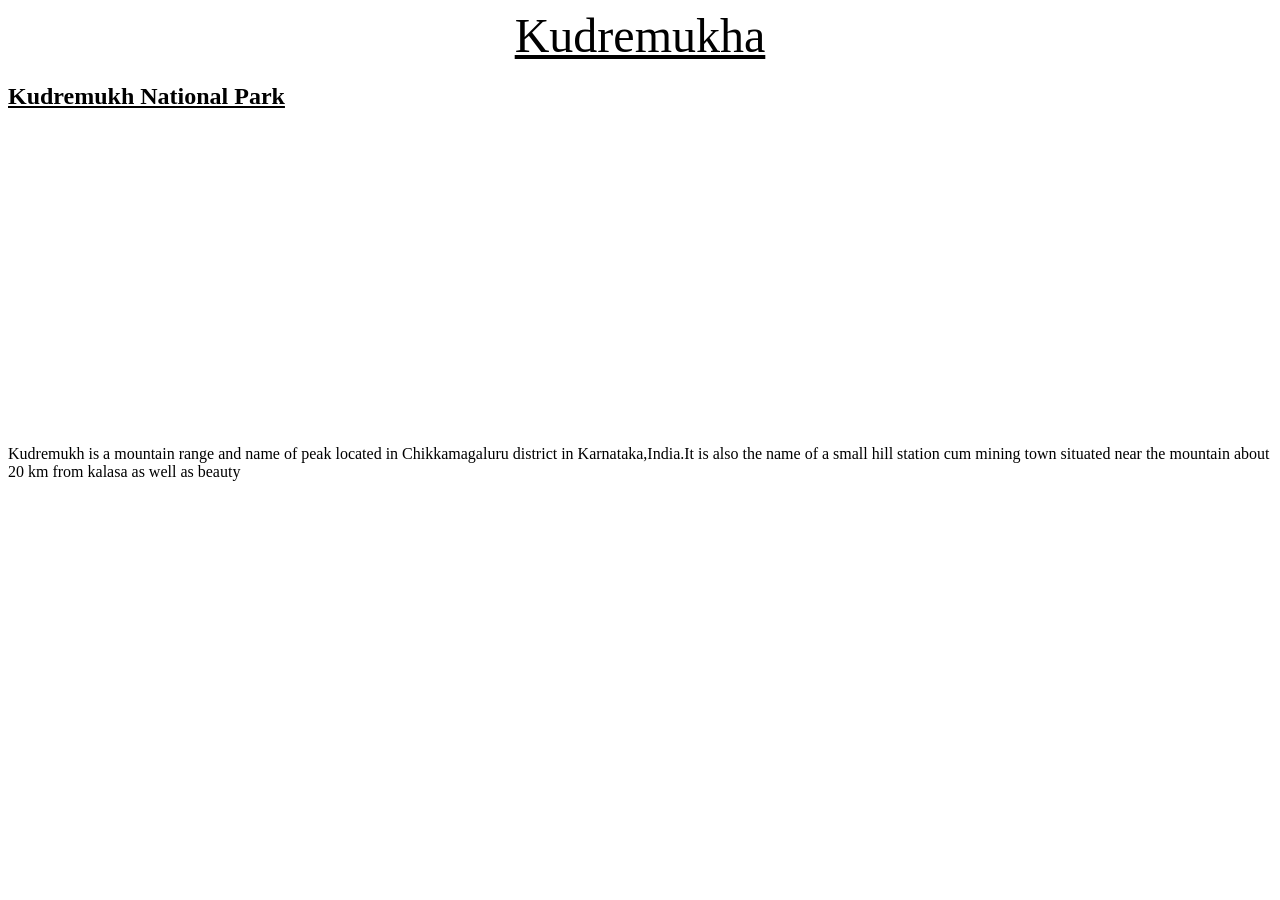
==== chikka.html @ 0acacfd2 "Add files via upload" ====
<html>
<head>
<title>CHIKKAMAGALURU</title>
</head>
<body>
<p align="center">
<font size="120"><u>Kudremukha</u></font></p>
<h2><u>Kudremukh National Park</h2></u>
<iframe width="560"height="315"src="https://www.youtube.com/embed/J_y8FTULhSc"frameborder="0"allow="accelerometer;autoplay;clip-board-write;encrypted-media;gyroscope;picture-in-picture"allowfullscreen></iframe><br>
Kudremukh is a mountain range and name of peak located in Chikkamagaluru district in Karnataka,India.It is also the name of a small hill station cum mining town situated near the mountain about 20 km from kalasa as well as beauty</p>
</body>
</html>
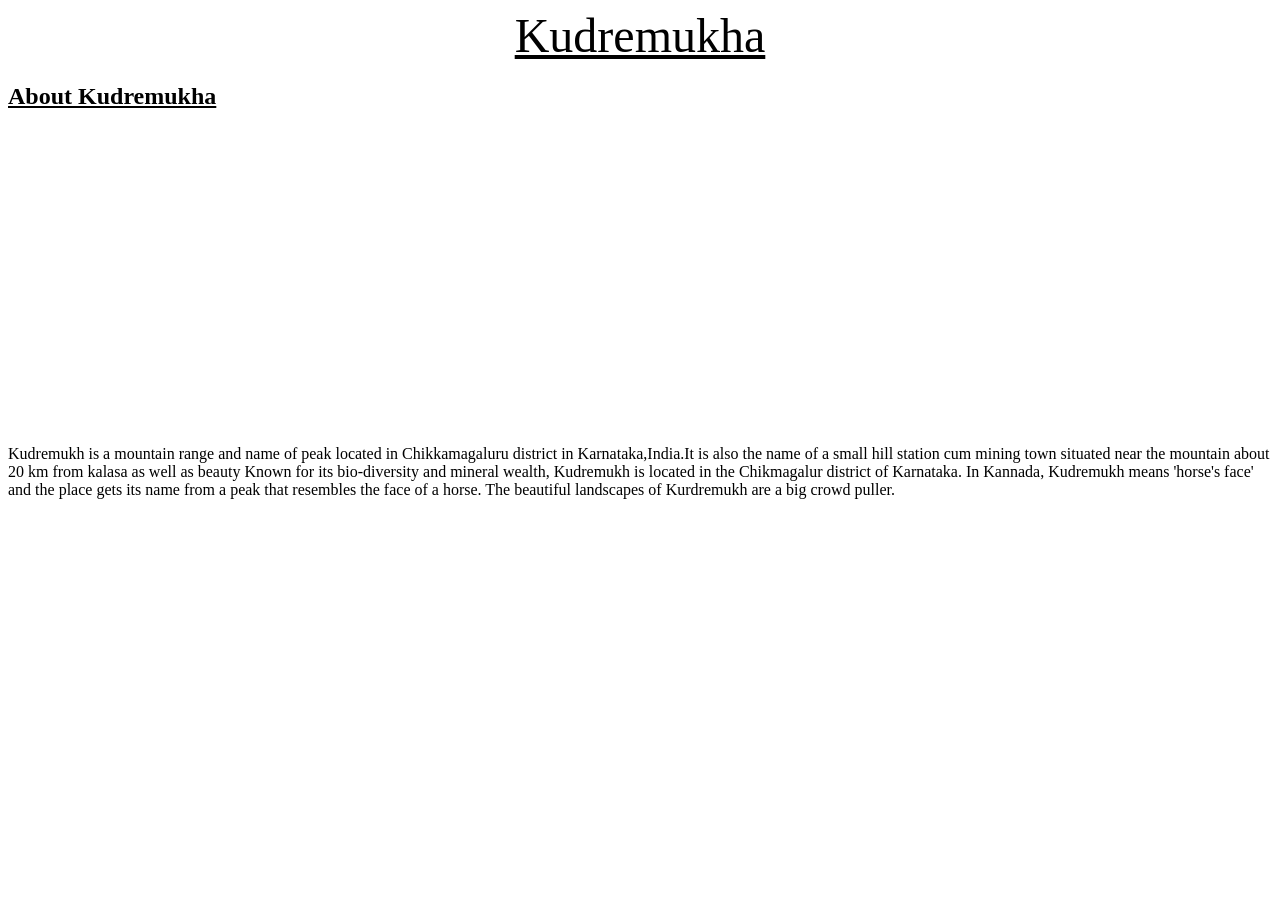
==== commit 944d8d86: "Update chikka.html" ====
--- a/chikka.html
+++ b/chikka.html
@@ -1,13 +1,14 @@
 
 <html>
 <head>
-<title>CHIKKAMAGALURU</title>
+<title>KUDEREMUKHA</title>
 </head>
 <body>
 <p align="center">
 <font size="120"><u>Kudremukha</u></font></p>
-<h2><u>Kudremukh National Park</h2></u>
+<h2><u>About Kudremukha</h2></u>
 <iframe width="560"height="315"src="https://www.youtube.com/embed/J_y8FTULhSc"frameborder="0"allow="accelerometer;autoplay;clip-board-write;encrypted-media;gyroscope;picture-in-picture"allowfullscreen></iframe><br>
-Kudremukh is a mountain range and name of peak located in Chikkamagaluru district in Karnataka,India.It is also the name of a small hill station cum mining town situated near the mountain about 20 km from kalasa as well as beauty</p>
+Kudremukh is a mountain range and name of peak located in Chikkamagaluru district in Karnataka,India.It is also the name of a small hill station cum mining town situated near the mountain about 20 km from kalasa as well as beauty
+  Known for its bio-diversity and mineral wealth, Kudremukh is located in the Chikmagalur district of Karnataka. In Kannada, Kudremukh means 'horse's face' and the place gets its name from a peak that resembles the face of a horse. The beautiful landscapes of Kurdremukh are a big crowd puller.</p>
 </body>
-</html>+</html>
